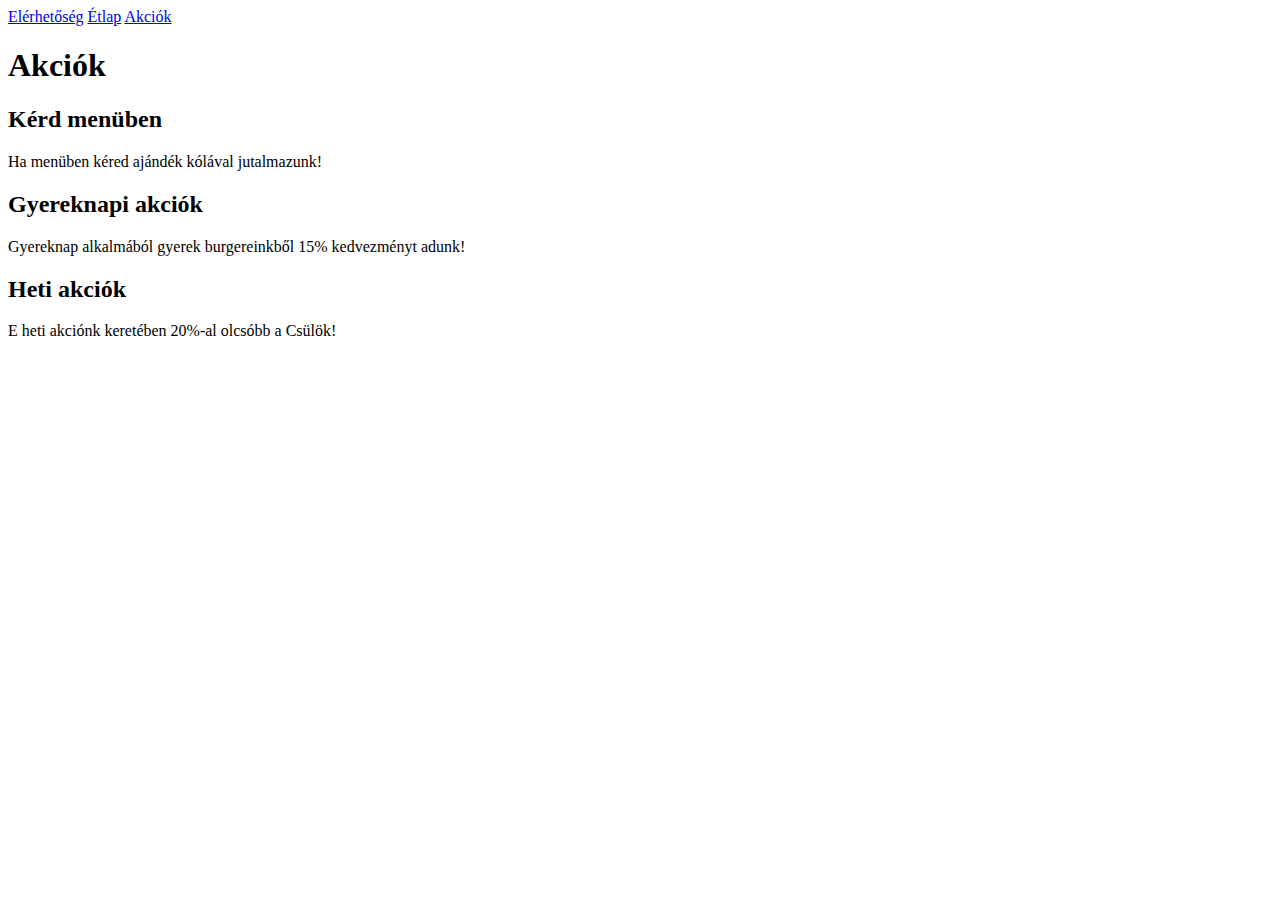
==== src/actions.html @ 79b673ff "Update" ====
<!DOCTYPE html>
<html lang="en">

<head>
    <meta charset="UTF-8">
    <meta name="viewport" content="width=device-width, initial-scale=1.0">
    <title>Akciók</title>
</head>

<body>
    <a class="menu-link" href="contact.html">Elérhetőség</a>
    <a class="menu-link" href="menu.html">Étlap</a>
    <a class="menu-link" href="actions.html">Akciók</a>
    <h1>Akciók</h1>
    <h2>Kérd menüben</h2>
    <p>Ha menüben kéred ajándék kólával jutalmazunk!</p>
    <h2>Gyereknapi akciók</h2>
    <p>Gyereknap alkalmából gyerek burgereinkből 15% kedvezményt adunk!</p>
    <h2>Heti akciók</h2>
    <p>E heti akciónk keretében  20%-al olcsóbb a Csülök!</p>
</body>

</html>
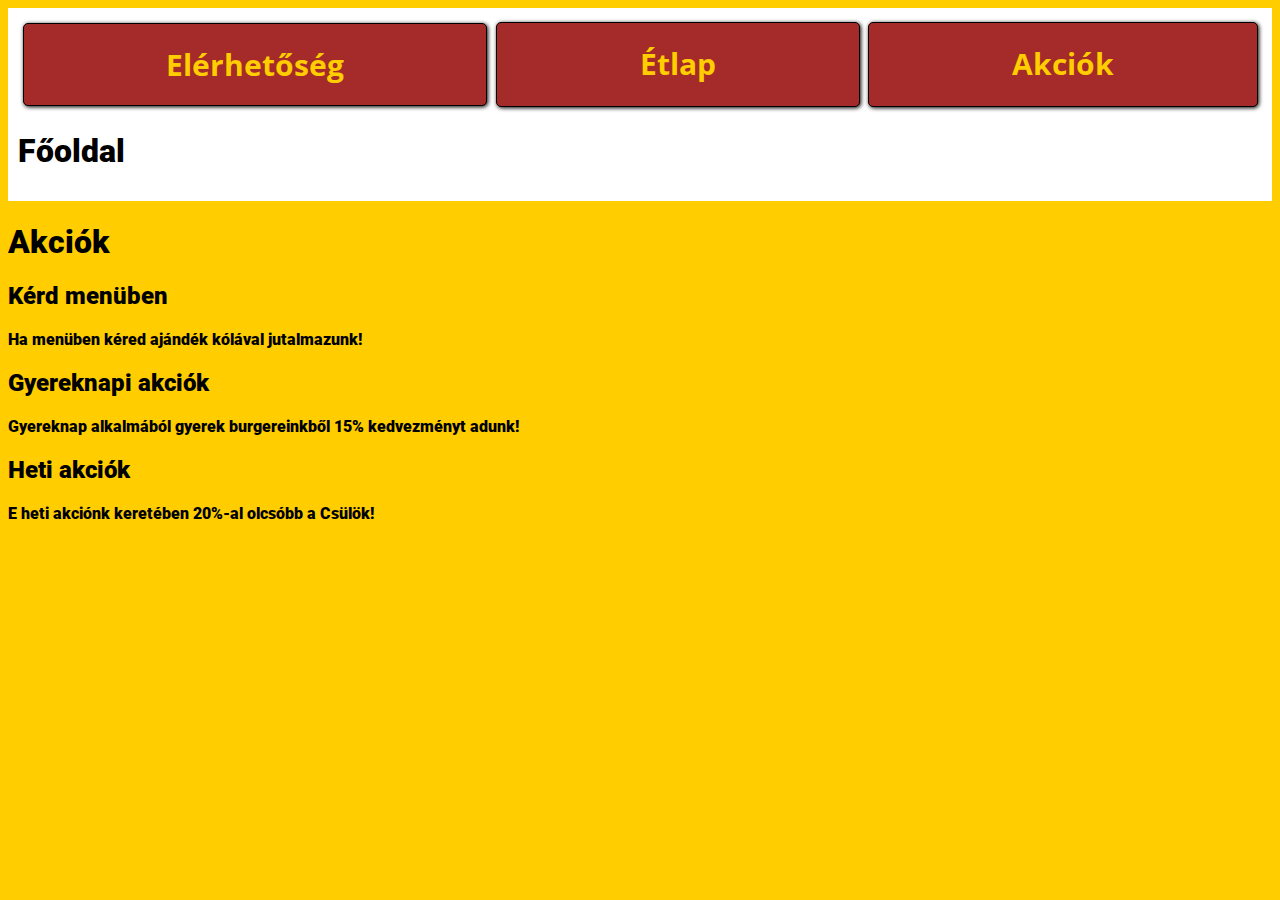
==== commit 7688db87: "Menu style update" ====
--- a/src/actions.html
+++ b/src/actions.html
@@ -4,13 +4,17 @@
 <head>
     <meta charset="UTF-8">
     <meta name="viewport" content="width=device-width, initial-scale=1.0">
+    <link rel="stylesheet" href="css/style.css">
     <title>Akciók</title>
 </head>
 
 <body>
-    <a class="menu-link" href="contact.html">Elérhetőség</a>
-    <a class="menu-link" href="menu.html">Étlap</a>
-    <a class="menu-link" href="actions.html">Akciók</a>
+    <div class="grid-container">
+        <a class="grid-item" href="contact.html">Elérhetőség</a>
+        <a class="grid-item" href="menu.html">Étlap</a>
+        <a class="grid-item" href="actions.html">Akciók</a>
+        <h1>Főoldal</h1>
+    </div>
     <h1>Akciók</h1>
     <h2>Kérd menüben</h2>
     <p>Ha menüben kéred ajándék kólával jutalmazunk!</p>
--- a/src/css/style.css
+++ b/src/css/style.css
@@ -0,0 +1,56 @@
+@font-face
+{
+    font-family: "roboto";
+    src: url(fonts/Roboto/Roboto-Black.ttf);
+}
+@font-face
+{
+    font-family: "opensans";
+    src: url(fonts/Open_Sans/OpenSans-Bold.ttf);
+}
+.address-img
+{
+    width: 80%;
+}
+html{
+    font-family: "roboto";
+}
+body
+{
+    background-color:rgb(255, 205, 0);
+
+}
+
+
+.grid-container {
+    display: grid;
+    grid-template-columns: auto auto auto;
+    background-color:rgb(255, 255, 255);
+    padding: 10px;
+  }
+  .grid-item {
+    background-color:rgb(165, 42, 42);
+    border: 1px solid rgb(0, 0, 0);
+    padding: 20px;
+    font-size: 1.9em;
+    color:rgb(255, 205, 0);
+    text-align: center;
+    text-decoration: none;
+    margin: 1%;
+    box-shadow: 1px 1px 4px rgb(0, 0, 0);
+    border-radius: 5px;
+    font-family: "opensans";
+
+}
+  .grid-item:hover {
+    background-color:rgb(255, 205, 0);
+    border:1px solid rgb(165, 42, 42);
+    padding: 20px;
+    font-size: 1.9em;
+    color:rgb(165, 42, 42);
+    text-align: center;
+    margin: 1%;
+    box-shadow: 1px 1px 4px rgb(0, 0, 0);
+
+
+  }